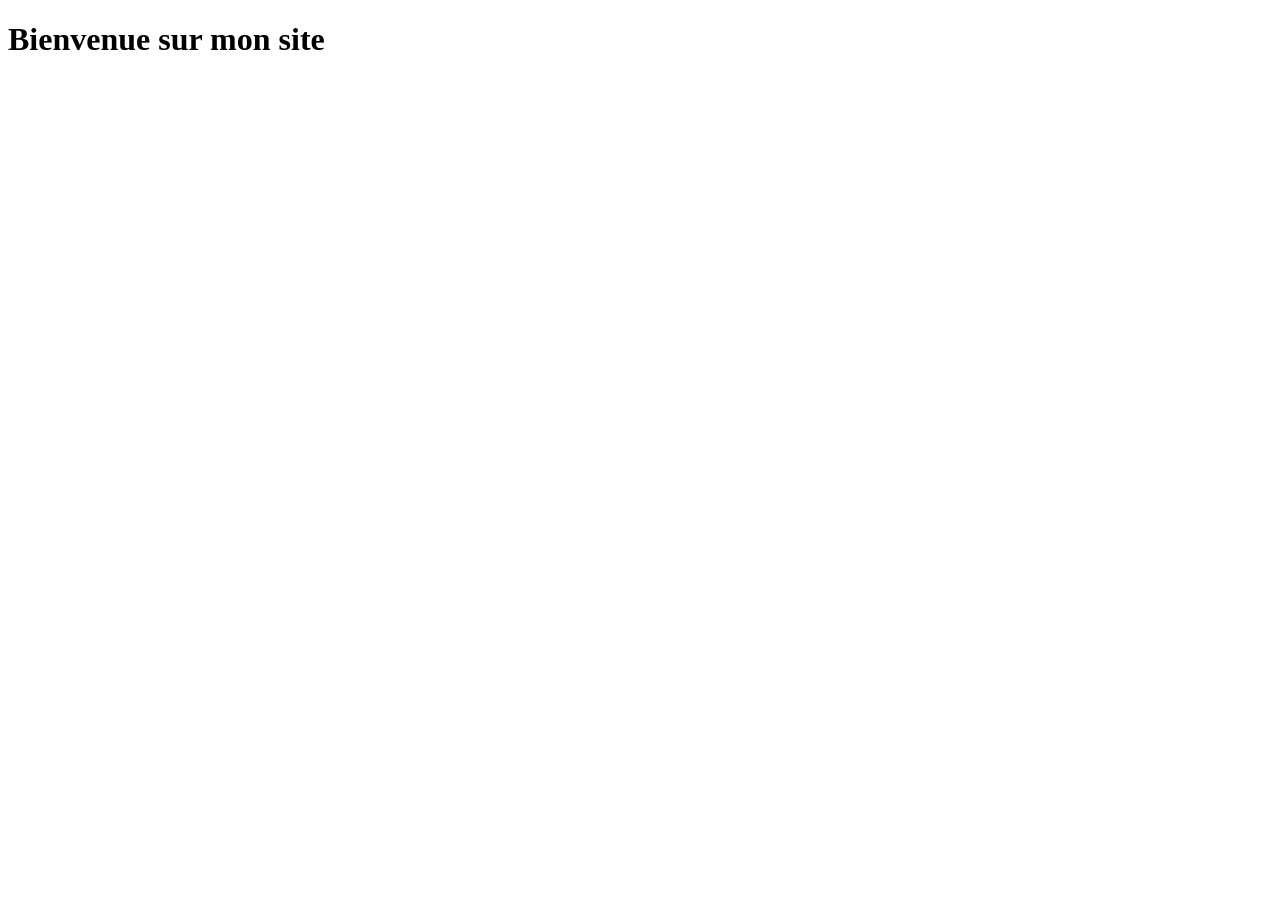
==== index.html @ 54dcaf2c "ajout de l'index.html" ====
<!DOCTYPE html>
<html lang="fr">
  <head>
    <meta charset="UTF-8">
    <meta name="viewport" content="width=device-width, initial-scale=1.0">
    <meta http-equiv="X-UA-Compatible" content="ie=edge">
    <title>My Website</title>
    <link rel="stylesheet" href="./assets/css/style.css">
    <link rel="icon" href="./favicon.ico" type="image/x-icon">
  </head>
  <body>
    <header>
        <h1>Bienvenue sur mon site</h1>  
    </header>
  </body>
</html>
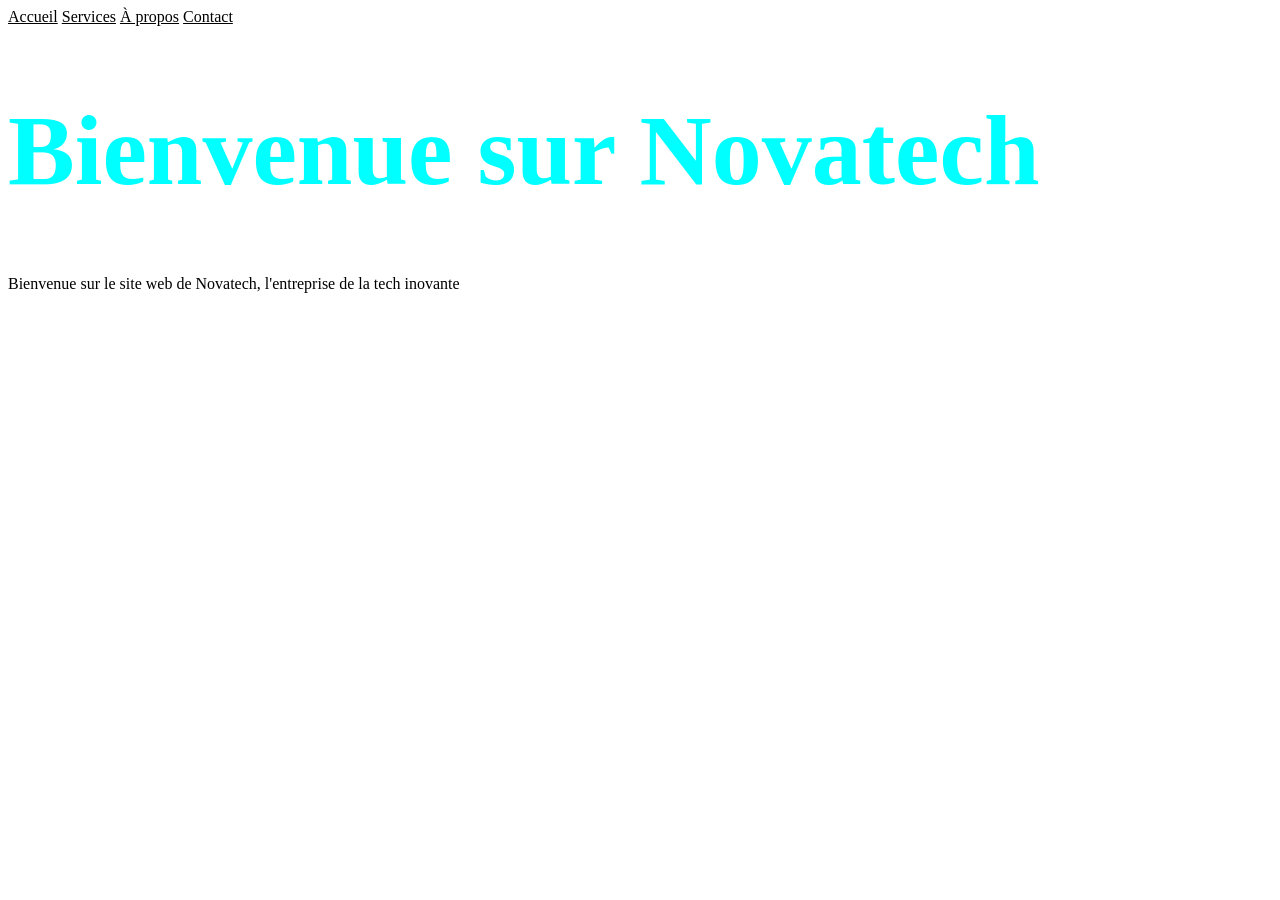
==== commit 4b5d3079: "commit style.css et index.html" ====
--- a/index.html
+++ b/index.html
@@ -4,13 +4,25 @@
     <meta charset="UTF-8">
     <meta name="viewport" content="width=device-width, initial-scale=1.0">
     <meta http-equiv="X-UA-Compatible" content="ie=edge">
-    <title>My Website</title>
+    <title>Novatech</title>
     <link rel="stylesheet" href="./assets/css/style.css">
     <link rel="icon" href="./favicon.ico" type="image/x-icon">
   </head>
   <body>
     <header>
-        <h1>Bienvenue sur mon site</h1>  
+      <nav>
+            
+          <a href="./index.html">Accueil</a>
+          <a href="./services.html">Services</a>
+          <a href="./about.html">À propos</a>
+          <a href="./contact.html">Contact</a>
+            
+        </nav>
+        <h1>Bienvenue sur Novatech</h1>  
+        
     </header>
+    <main>
+        <p>Bienvenue sur le site web de Novatech, l'entreprise de la tech inovante</p>
+    </main>
   </body>
 </html>
--- a/assets/css/style.css
+++ b/assets/css/style.css
@@ -0,0 +1,8 @@
+h1{
+    color: aqua;
+    font-size: 100px;
+}
+
+a{
+    color: rgb(0, 0, 0);
+}
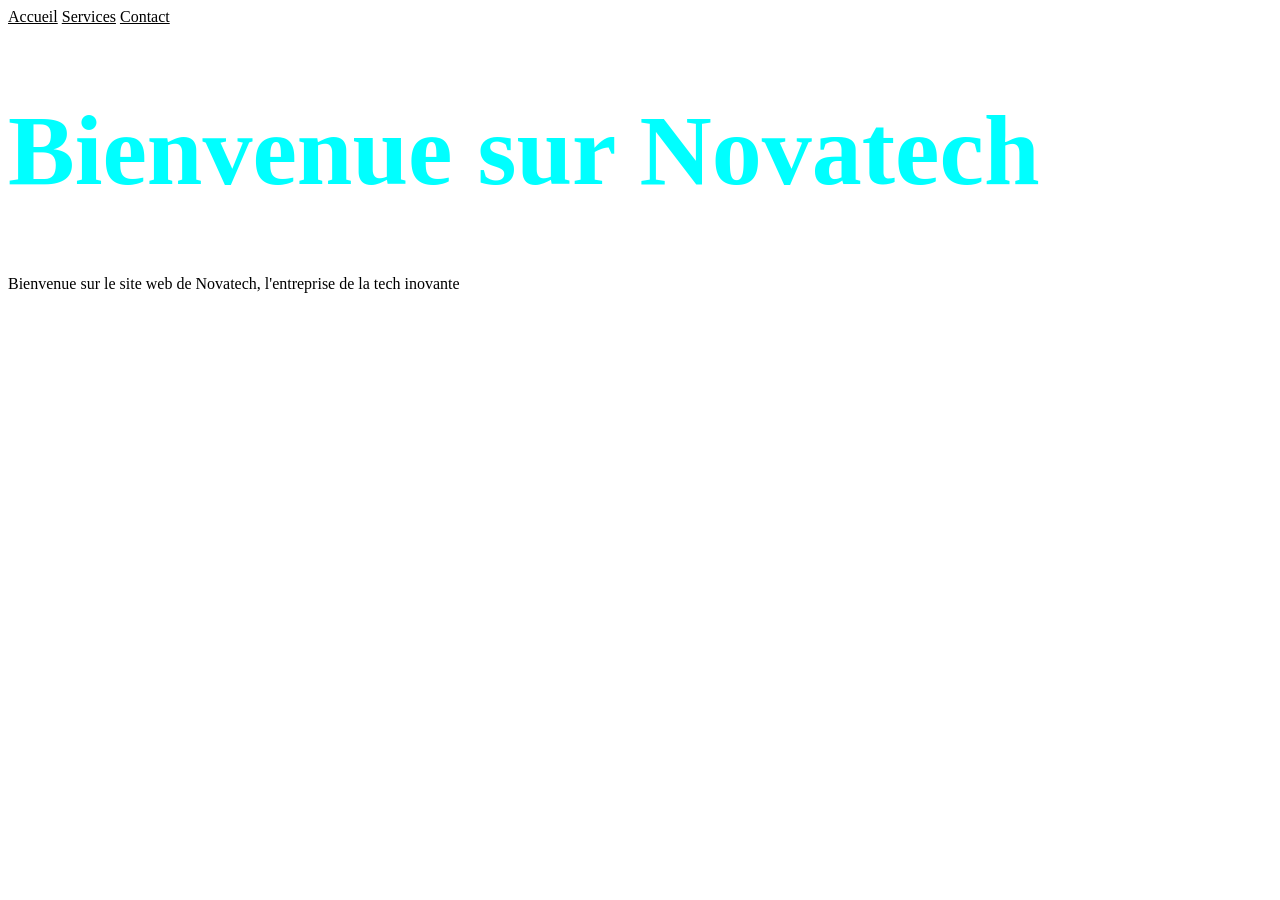
==== commit 9f4f3e80: "Changements page d'accueil" ====
--- a/index.html
+++ b/index.html
@@ -14,7 +14,6 @@
             
           <a href="./index.html">Accueil</a>
           <a href="./services.html">Services</a>
-          <a href="./about.html">À propos</a>
           <a href="./contact.html">Contact</a>
             
         </nav>
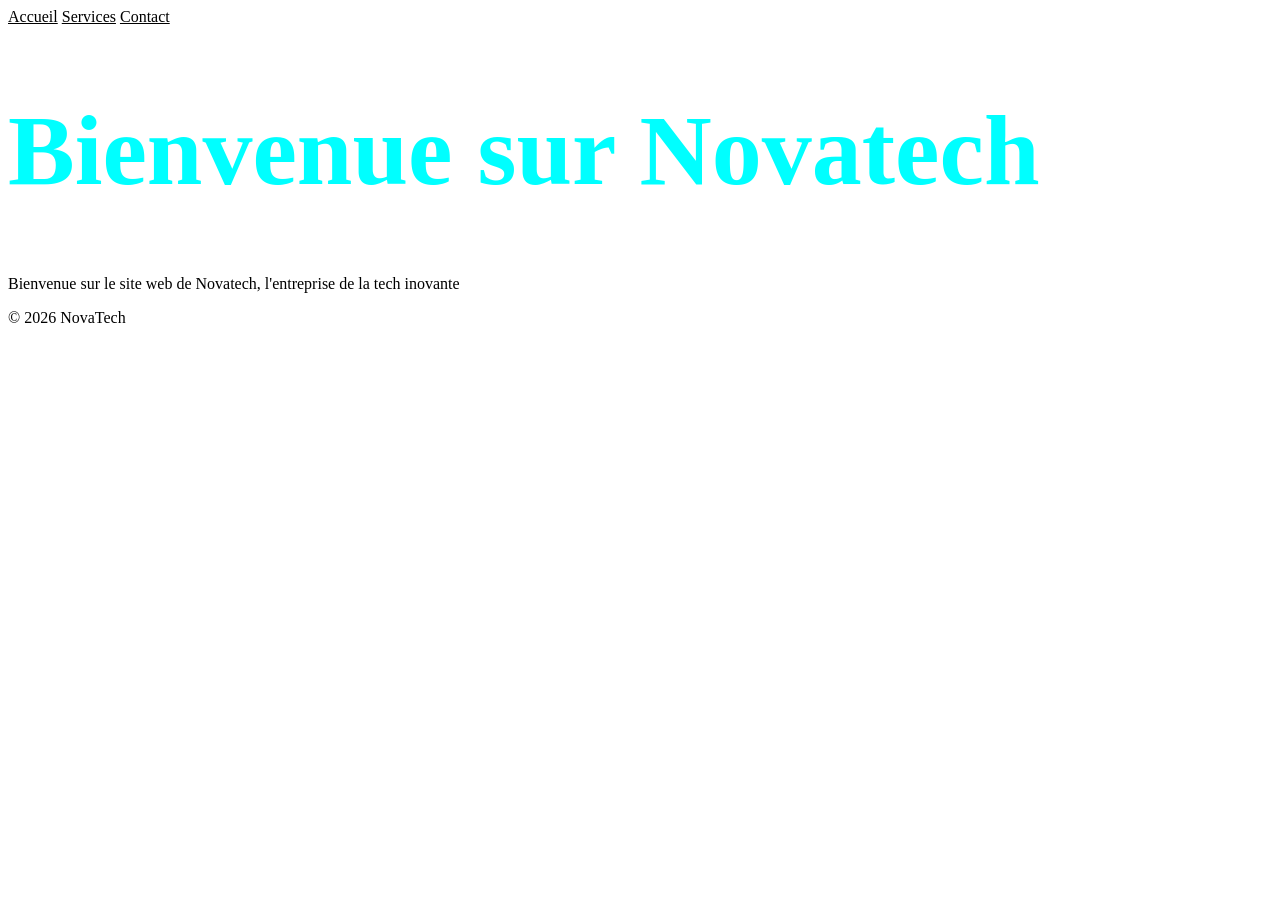
==== commit 4ba3fae8: "Ajout copyright footer" ====
--- a/index.html
+++ b/index.html
@@ -23,5 +23,7 @@
     <main>
         <p>Bienvenue sur le site web de Novatech, l'entreprise de la tech inovante</p>
     </main>
+    <footer>© 2026 NovaTech</footer>
   </body>
+  
 </html>
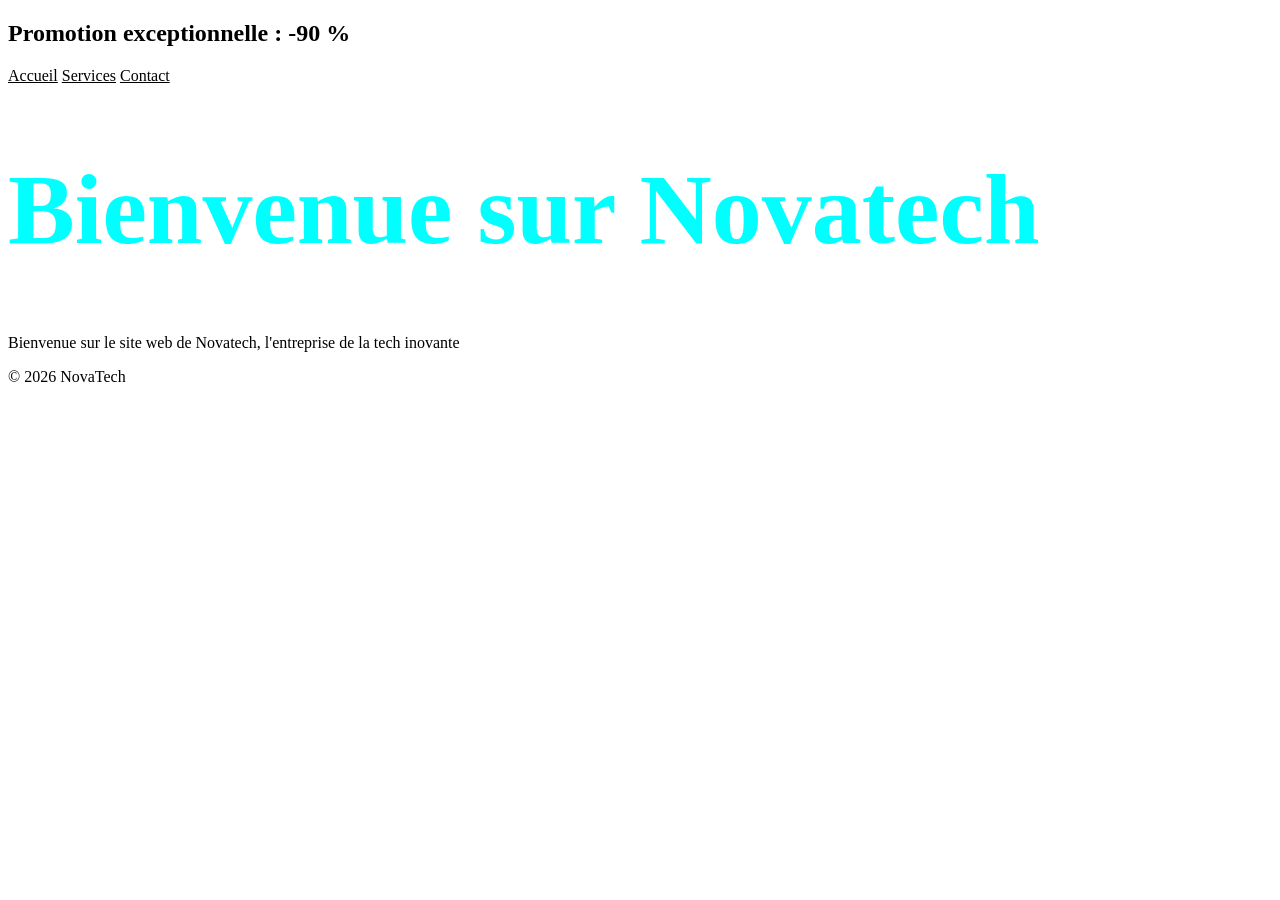
==== commit 4117500e: "Ajouy promotion" ====
--- a/index.html
+++ b/index.html
@@ -10,6 +10,7 @@
   </head>
   <body>
     <header>
+      <h2>Promotion exceptionnelle : -90 %</h2>
       <nav>
             
           <a href="./index.html">Accueil</a>
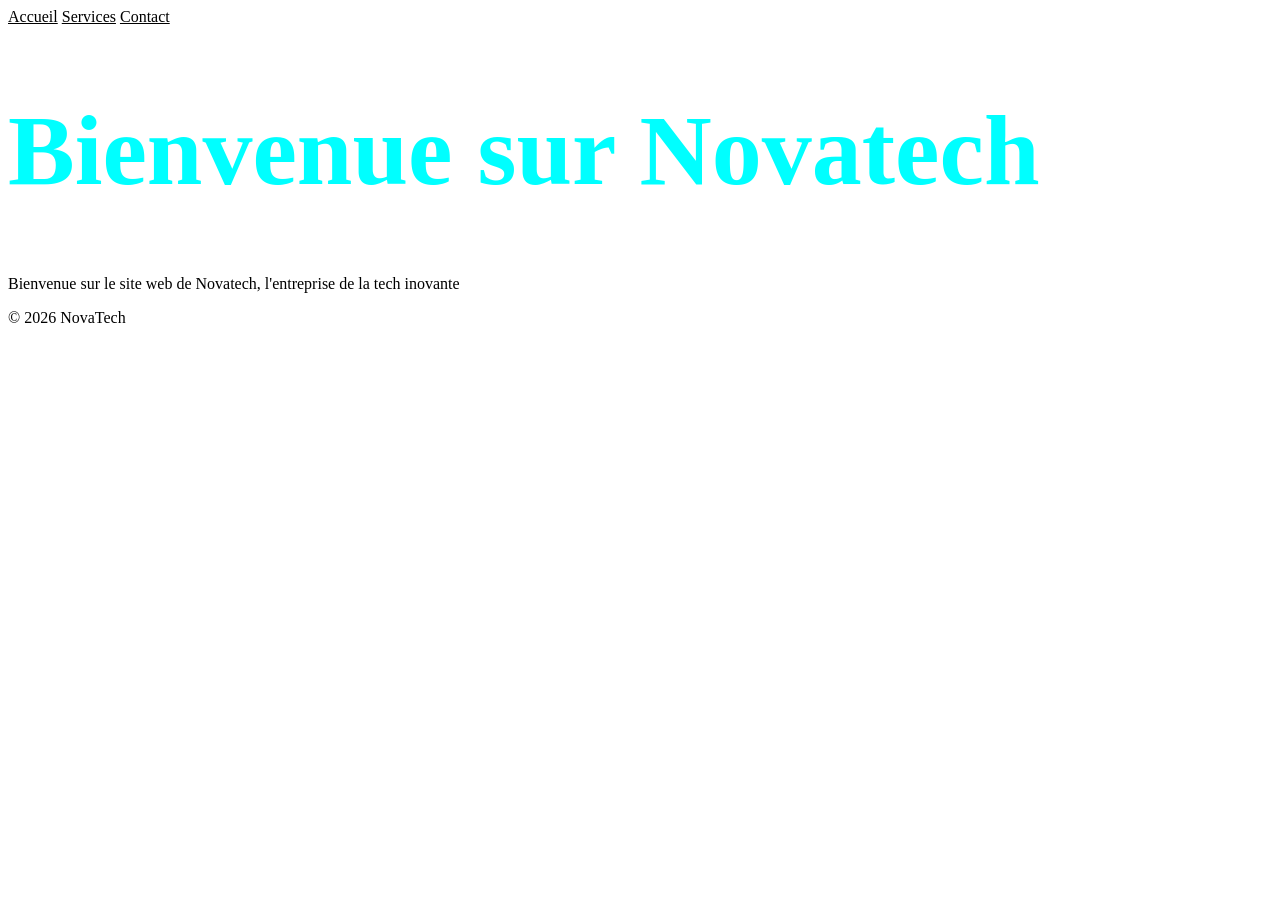
==== commit d098ed16: "Revert "Ajouy promotion" This reverts commit 4117500e3a386e959c604b4083047c93d309d3f7." ====
--- a/index.html
+++ b/index.html
@@ -10,7 +10,6 @@
   </head>
   <body>
     <header>
-      <h2>Promotion exceptionnelle : -90 %</h2>
       <nav>
             
           <a href="./index.html">Accueil</a>
